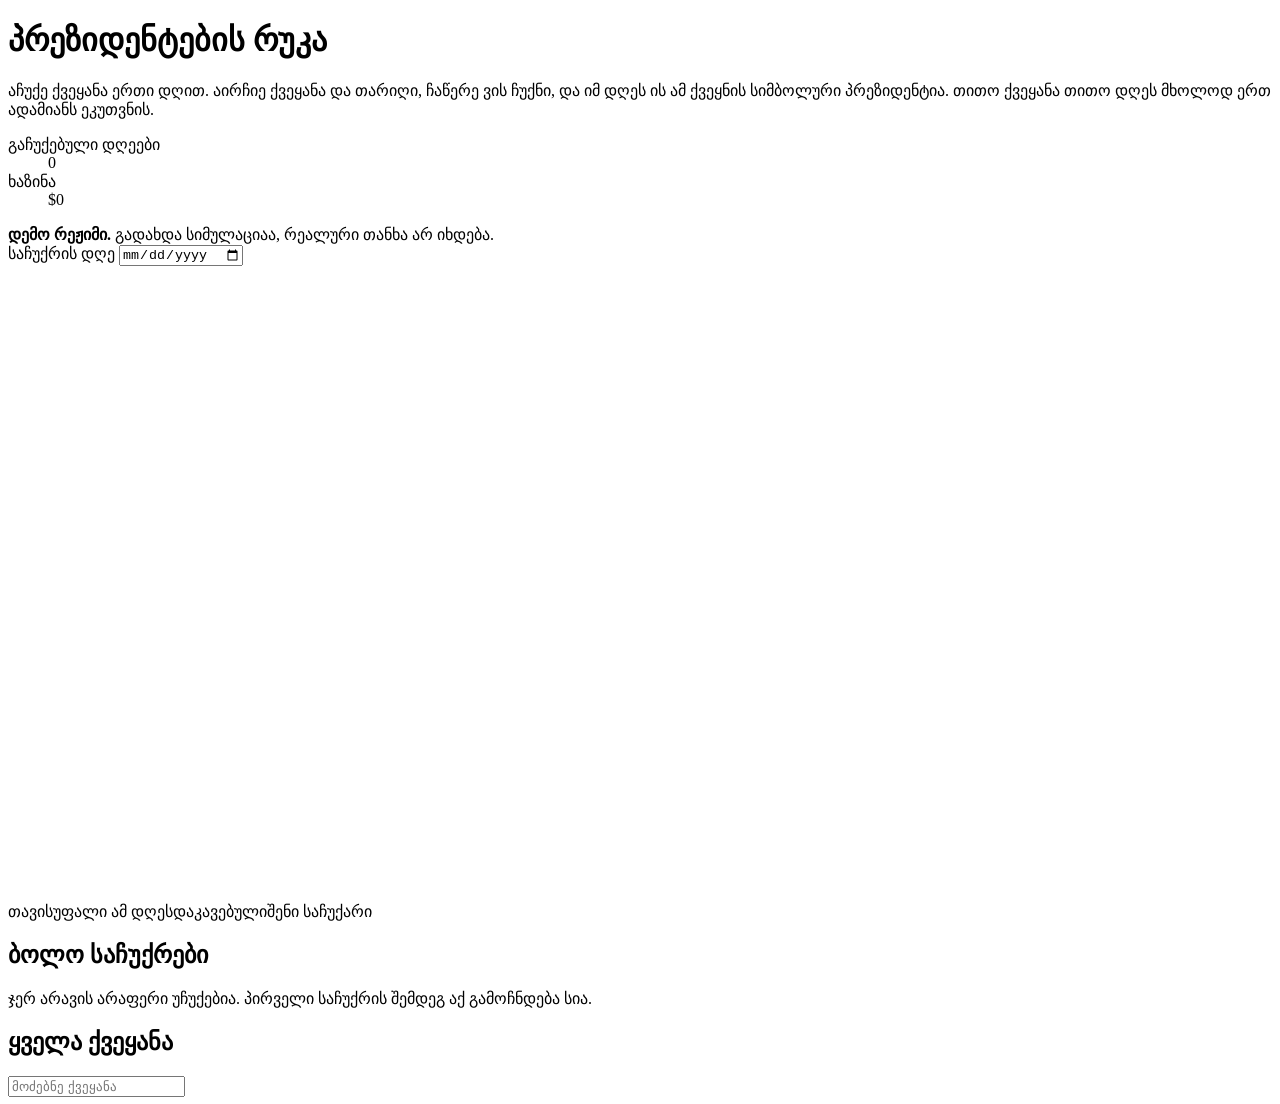
==== PresidentsMap/wwwroot/index.html @ f5df2407 "Add PresidentsMap: gift a country for a day ASP.NET Core site with a local SQLite database. A visito" ====
<!doctype html>
<html lang="ka">
<head>
<meta charset="utf-8">
<meta name="viewport" content="width=device-width,initial-scale=1">
<title>პრეზიდენტების რუკა</title>
<meta name="description" content="აჩუქე ქვეყანა ერთი დღით: სიმბოლური პრეზიდენტის სერტიფიკატი საყვარელი ადამიანისთვის.">
<link rel="stylesheet" href="https://fonts.googleapis.com/css2?family=Noto+Sans+Georgian:wght@400;500;600;700&family=Noto+Serif+Georgian:wght@600;700&display=swap">
<link rel="stylesheet" href="/app.css">
</head>
<body>
<div class="wrap">
  <header class="top">
    <div>
      <h1>პრეზიდენტების რუკა</h1>
      <p>აჩუქე ქვეყანა ერთი დღით. აირჩიე ქვეყანა და თარიღი, ჩაწერე ვის ჩუქნი, და იმ დღეს ის ამ ქვეყნის სიმბოლური პრეზიდენტია. თითო ქვეყანა თითო დღეს მხოლოდ ერთ ადამიანს ეკუთვნის.</p>
    </div>
    <dl class="stats">
      <div><dt>გაჩუქებული დღეები</dt><dd id="st-taken">0</dd></div>
      <div><dt>ხაზინა</dt><dd id="st-sum">$0</dd></div>
    </dl>
  </header>

  <div class="mode" id="mode"><b>დემო რეჟიმი.</b> გადახდა სიმულაციაა, რეალური თანხა არ იხდება.</div>

  <div class="bar">
    <label for="date">საჩუქრის დღე <input id="date" type="date"></label>
    <span id="date-note"></span>
  </div>

  <div class="desk">
    <div class="mapbox">
      <svg id="map" viewBox="0 0 1000 500" role="img" aria-label="მსოფლიო რუკა"></svg>
      <button class="reset" id="reset" type="button" hidden>მთელი რუკა</button>
      <div class="legend"><span><i></i>თავისუფალი ამ დღეს</span><span><i class="t"></i>დაკავებული</span><span><i class="m"></i>შენი საჩუქარი</span></div>
    </div>
    <aside class="dossier" id="dossier" aria-live="polite"></aside>
  </div>

  <div class="ledgers">
    <section class="ledger">
      <h2>ბოლო საჩუქრები</h2>
      <ol class="board" id="board" hidden></ol>
      <p class="empty" id="board-empty">ჯერ არავის არაფერი უჩუქებია. პირველი საჩუქრის შემდეგ აქ გამოჩნდება სია.</p>
    </section>
    <section class="ledger">
      <h2>ყველა ქვეყანა</h2>
      <input class="search" id="search" type="search" placeholder="მოძებნე ქვეყანა" aria-label="ქვეყნის ძებნა">
      <div class="list" id="list"></div>
    </section>
  </div>
</div>

<script src="/app.js"></script>
</body>
</html>
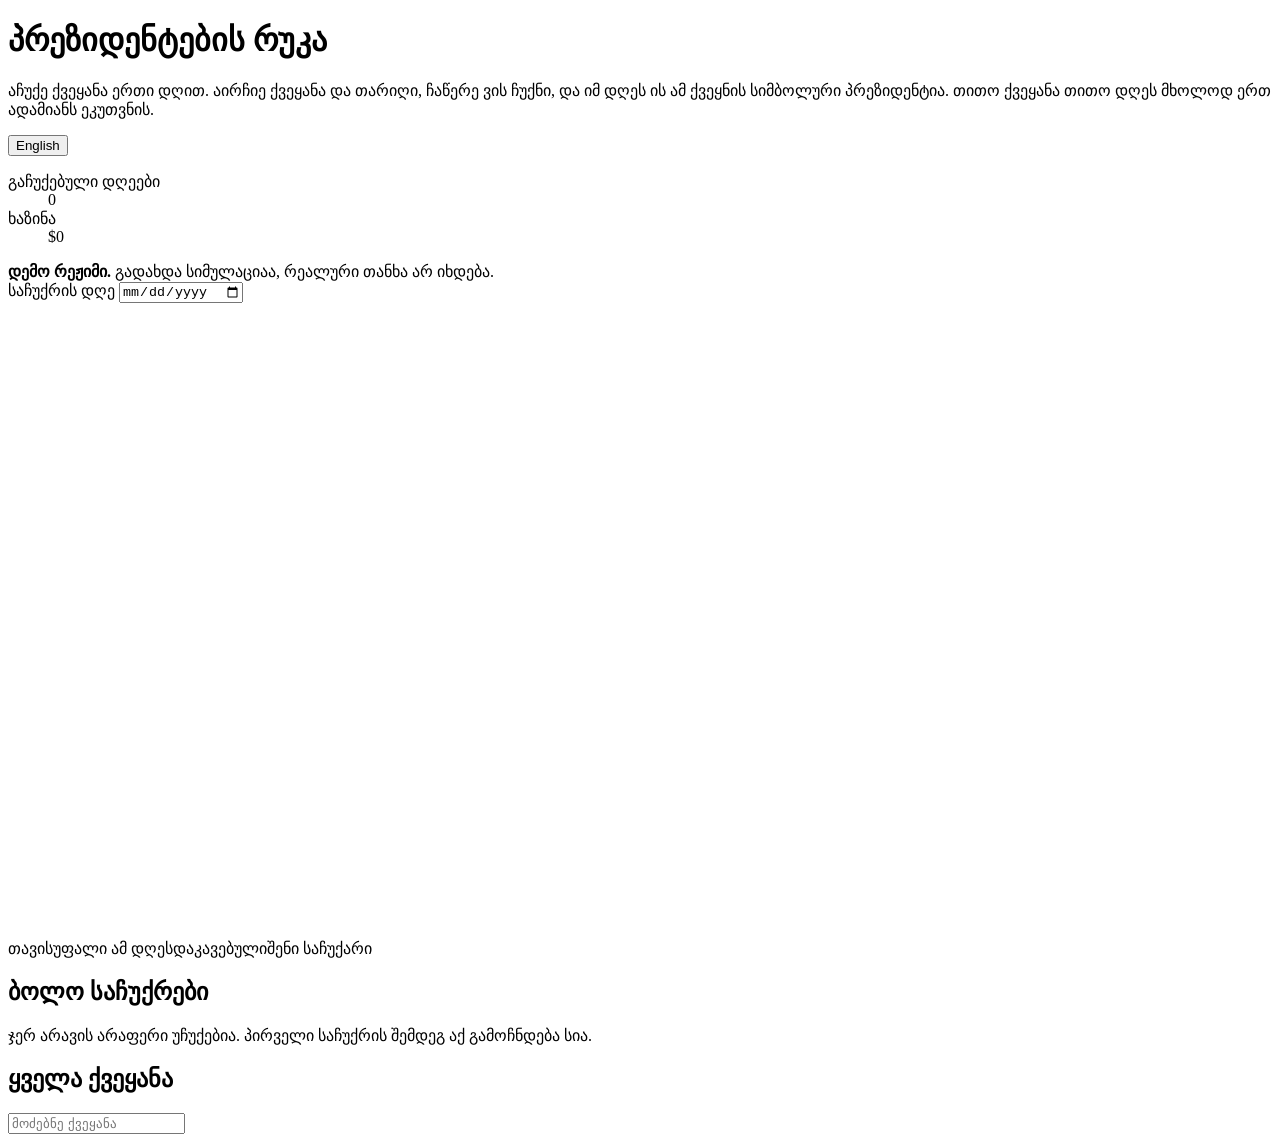
==== commit 98bfdde2: "PresidentsMap: add English alongside Georgian The site picks the language from the browser and has a" ====
--- a/PresidentsMap/wwwroot/index.html
+++ b/PresidentsMap/wwwroot/index.html
@@ -15,6 +15,7 @@
       <h1>პრეზიდენტების რუკა</h1>
       <p>აჩუქე ქვეყანა ერთი დღით. აირჩიე ქვეყანა და თარიღი, ჩაწერე ვის ჩუქნი, და იმ დღეს ის ამ ქვეყნის სიმბოლური პრეზიდენტია. თითო ქვეყანა თითო დღეს მხოლოდ ერთ ადამიანს ეკუთვნის.</p>
     </div>
+    <button class="btn ghost" id="lang" type="button">English</button>
     <dl class="stats">
       <div><dt>გაჩუქებული დღეები</dt><dd id="st-taken">0</dd></div>
       <div><dt>ხაზინა</dt><dd id="st-sum">$0</dd></div>
@@ -51,6 +52,7 @@
   </div>
 </div>
 
+<script src="/i18n.js"></script>
 <script src="/app.js"></script>
 </body>
 </html>
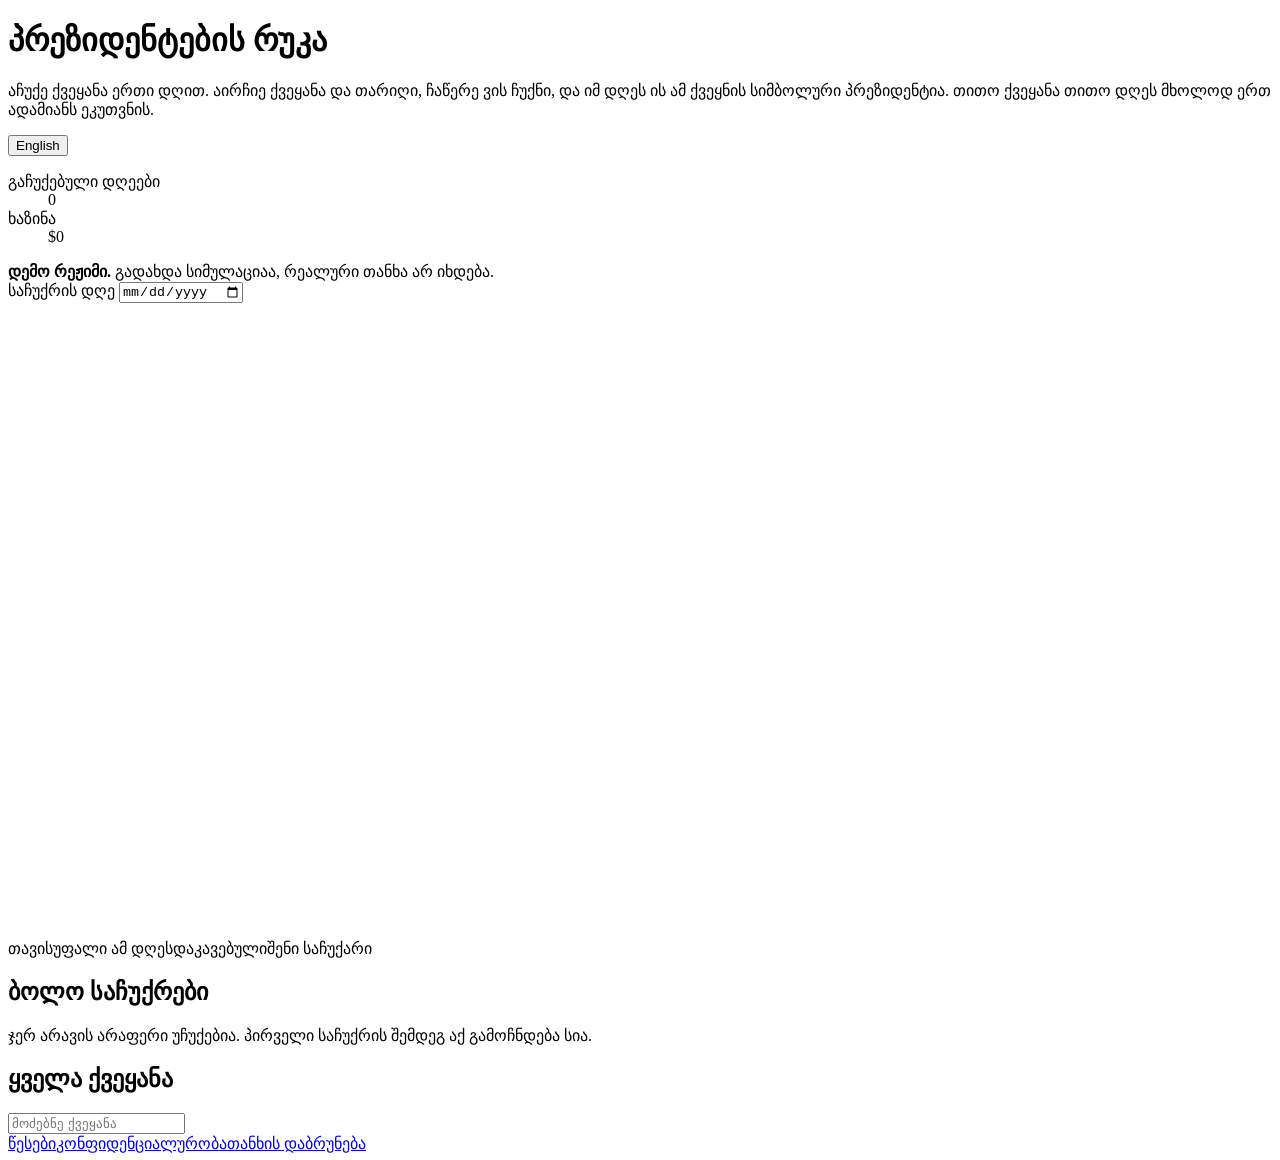
==== commit 27b3f600: "PresidentsMap: emails, titles, custom ministries, admin, legal pages, tests - Email: receipt to the " ====
--- a/PresidentsMap/wwwroot/index.html
+++ b/PresidentsMap/wwwroot/index.html
@@ -4,6 +4,8 @@
 <meta charset="utf-8">
 <meta name="viewport" content="width=device-width,initial-scale=1">
 <title>პრეზიდენტების რუკა</title>
+<meta property="og:title" content="Presidents Map">
+<meta property="og:description" content="Gift a country for a day. Make someone you love its honorary president.">
 <meta name="description" content="აჩუქე ქვეყანა ერთი დღით: სიმბოლური პრეზიდენტის სერტიფიკატი საყვარელი ადამიანისთვის.">
 <link rel="stylesheet" href="https://fonts.googleapis.com/css2?family=Noto+Sans+Georgian:wght@400;500;600;700&family=Noto+Serif+Georgian:wght@600;700&display=swap">
 <link rel="stylesheet" href="/app.css">
@@ -43,6 +45,10 @@
       <h2>ბოლო საჩუქრები</h2>
       <ol class="board" id="board" hidden></ol>
       <p class="empty" id="board-empty">ჯერ არავის არაფერი უჩუქებია. პირველი საჩუქრის შემდეგ აქ გამოჩნდება სია.</p>
+      <div id="contested-box" hidden>
+        <h2>ყველაზე ხშირად ჩამოგდებული</h2>
+        <ol class="board" id="contested"></ol>
+      </div>
     </section>
     <section class="ledger">
       <h2>ყველა ქვეყანა</h2>
@@ -52,7 +58,9 @@
   </div>
 </div>
 
+<footer class="legal"><a href="/legal.html#terms">წესები</a><a href="/legal.html#privacy">კონფიდენციალურობა</a><a href="/legal.html#refunds">თანხის დაბრუნება</a></footer>
 <script src="/i18n.js"></script>
+<script src="/pay.js"></script>
 <script src="/app.js"></script>
 </body>
 </html>
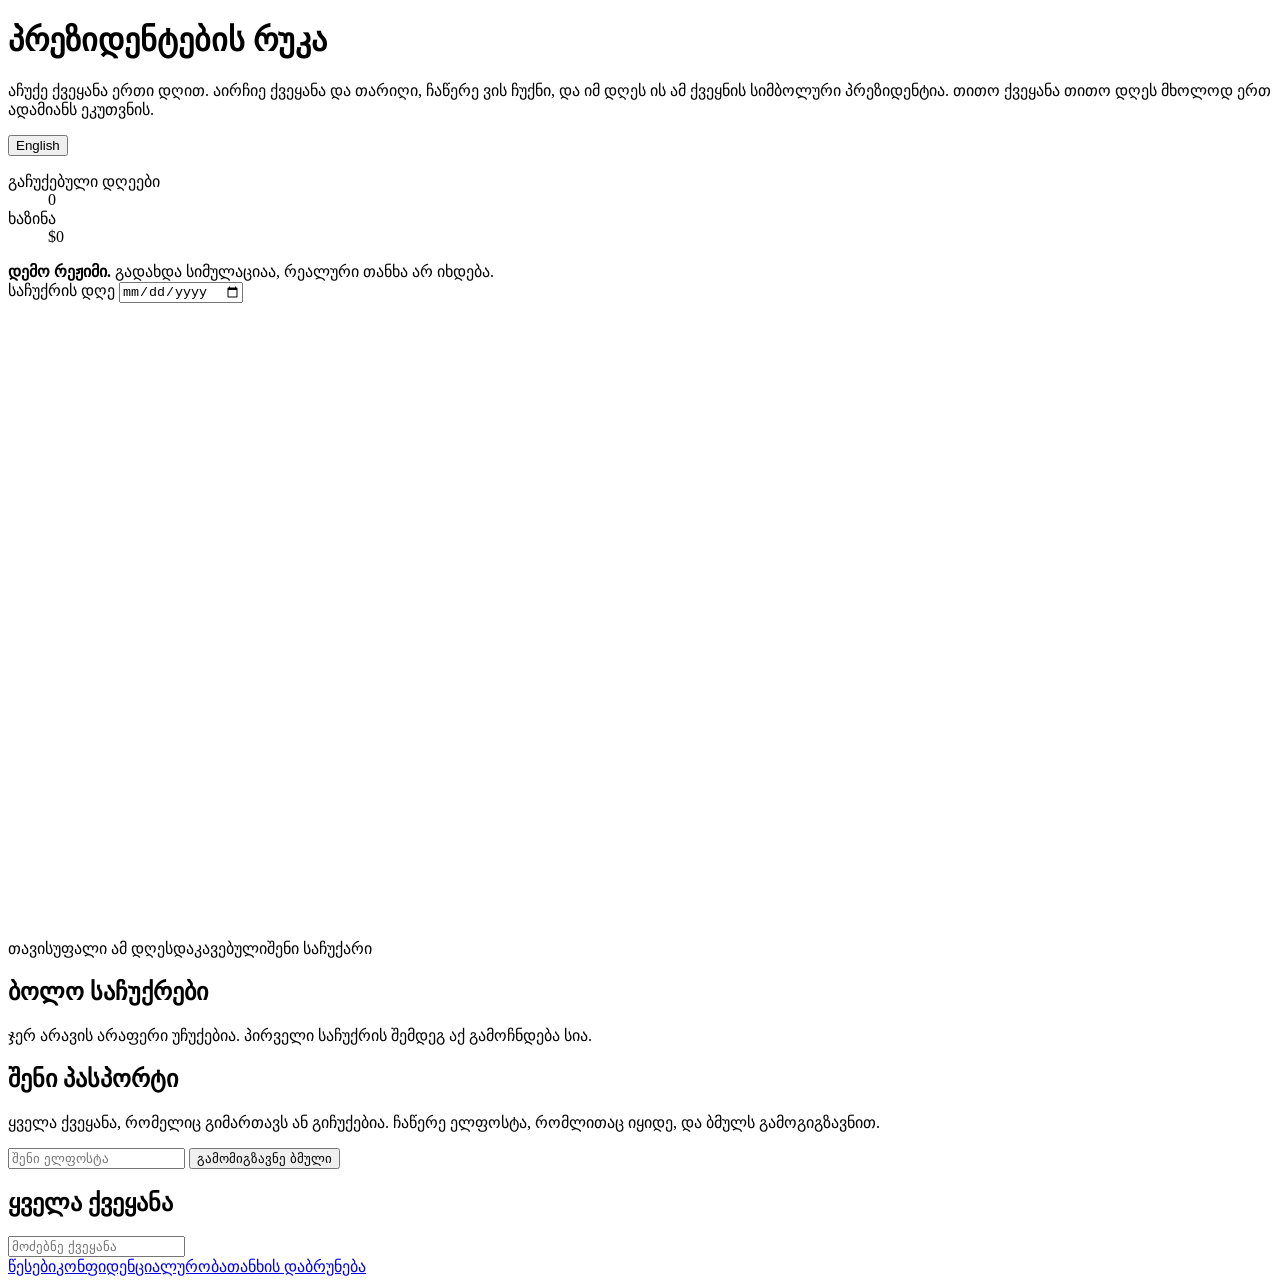
==== commit ad1fe7fe: "PresidentsMap: decrees, diplomatic notes, passport, more ministers - Decree ($3, each change paid ag" ====
--- a/PresidentsMap/wwwroot/index.html
+++ b/PresidentsMap/wwwroot/index.html
@@ -49,6 +49,15 @@
         <h2>ყველაზე ხშირად ჩამოგდებული</h2>
         <ol class="board" id="contested"></ol>
       </div>
+      <form id="passport" class="passport">
+        <h2>შენი პასპორტი</h2>
+        <p class="small">ყველა ქვეყანა, რომელიც გიმართავს ან გიჩუქებია. ჩაწერე ელფოსტა, რომლითაც იყიდე, და ბმულს გამოგიგზავნით.</p>
+        <div class="row">
+          <input class="search" id="passport-email" type="email" maxlength="254" placeholder="შენი ელფოსტა" aria-label="შენი ელფოსტა" required>
+          <button class="btn ghost" type="submit">გამომიგზავნე ბმული</button>
+        </div>
+        <p class="small" id="passport-msg"></p>
+      </form>
     </section>
     <section class="ledger">
       <h2>ყველა ქვეყანა</h2>
